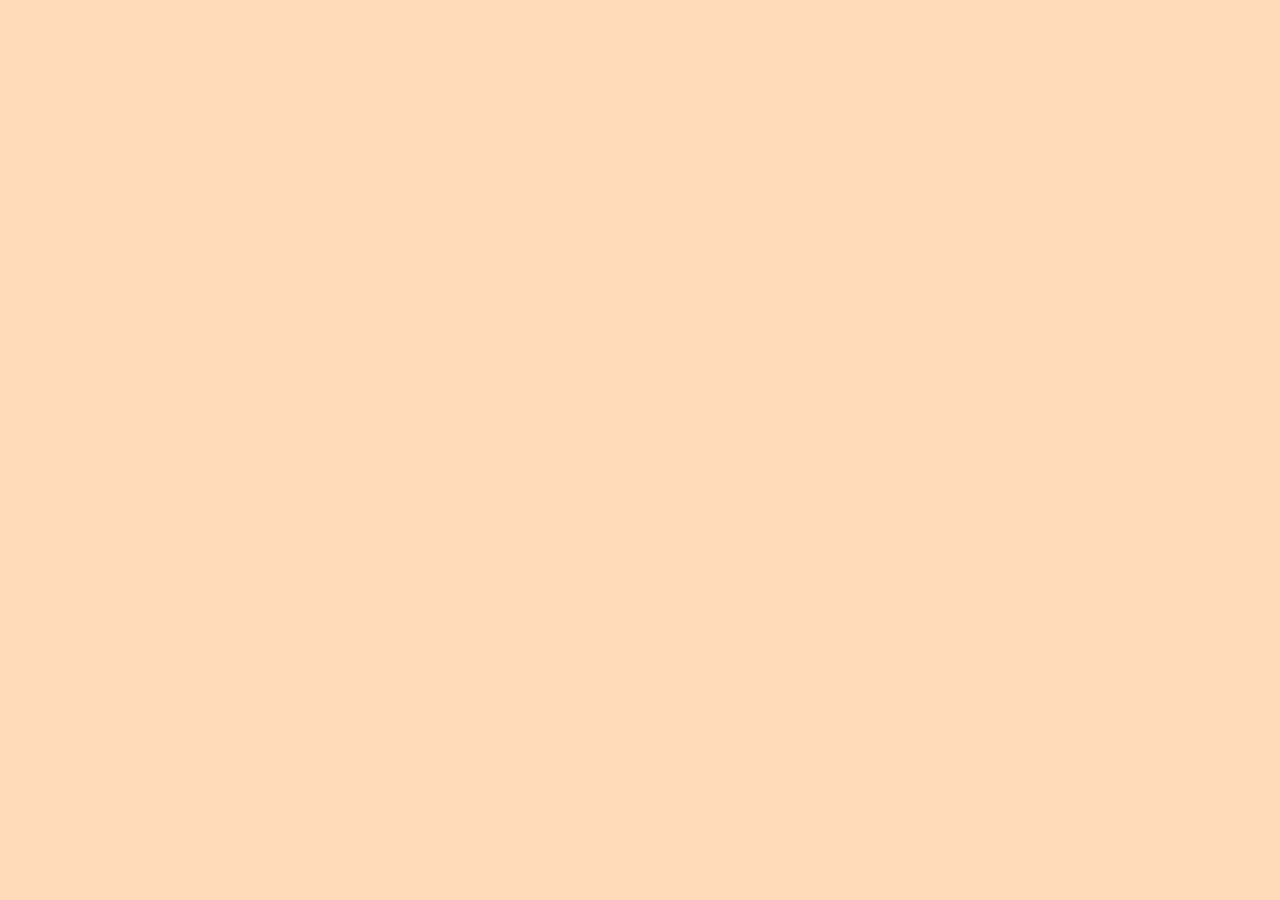
==== html/formulario.html @ 4819ad81 "Agregado mas formularios y hojas de estilos" ====
<!DOCTYPE html>
<html lang="en">
<head>
    <meta charset="UTF-8">
    <meta name="viewport" content="width=device-width, initial-scale=1.0">
    <title>Registrate en TheTraveler</title>
    <link rel="stylesheet" type="text/css" href="../estilos/estilos2.css"
</head>
<body>
    
</body>
</html>
---- estilos/estilos2.css ----
body {
    background-color: peachpuff;
}
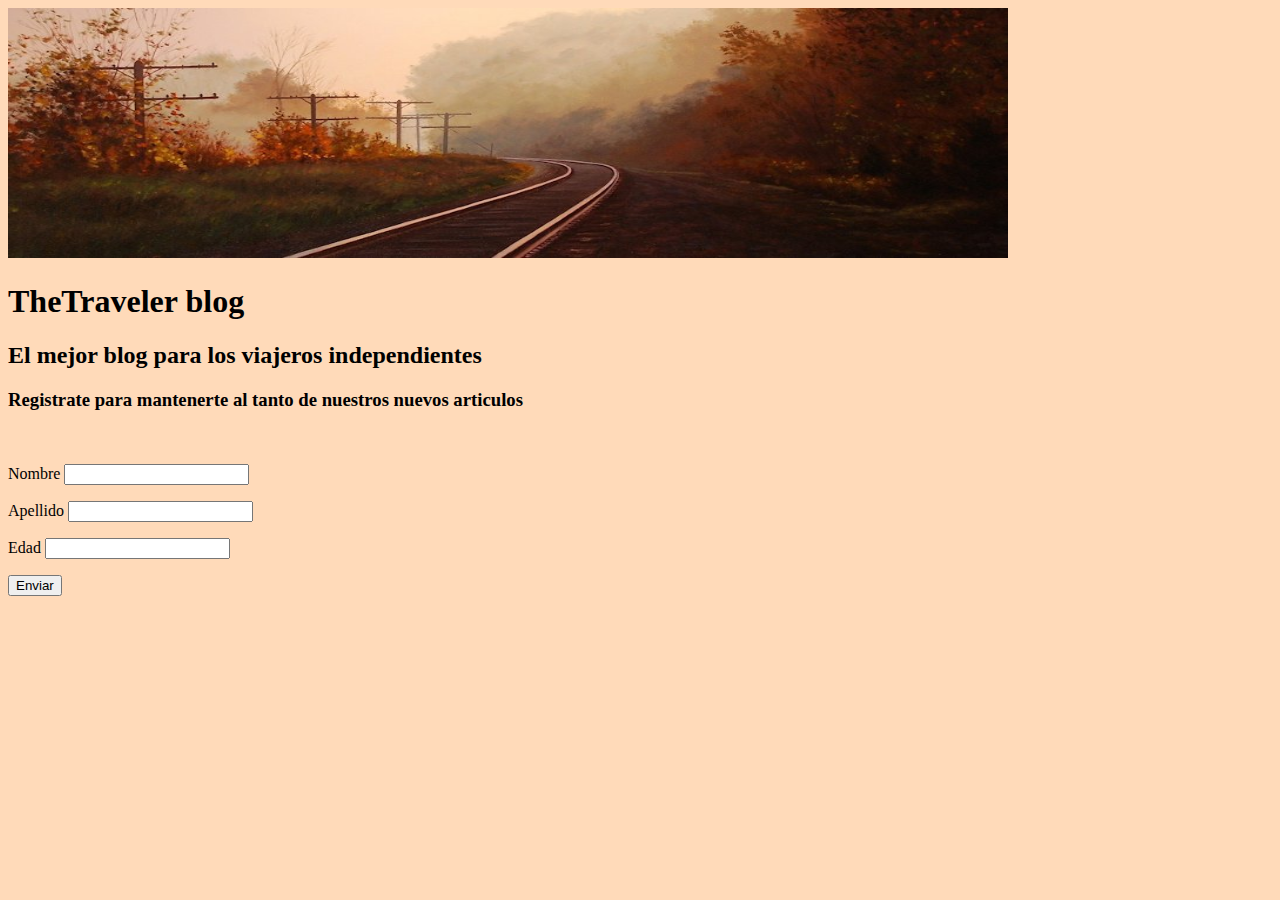
==== commit 8f485778: "Agregado un pequeño formulario" ====
--- a/html/formulario.html
+++ b/html/formulario.html
@@ -4,9 +4,29 @@
     <meta charset="UTF-8">
     <meta name="viewport" content="width=device-width, initial-scale=1.0">
     <title>Registrate en TheTraveler</title>
-    <link rel="stylesheet" type="text/css" href="../estilos/estilos2.css"
+    <link rel="stylesheet" type="text/css" href="../estilos/estilos2.css">
+    <script type="text/javascript" src="../js/registro.js"></script>
+    <script>
+    	let nombre;
+    </script>
 </head>
 <body>
+	
+	<img src="../imagenes/portadas-gratis.jpg" height="250" width="1000" />
+    <h1>TheTraveler blog</h1>
+    <h2>El mejor blog para los viajeros independientes</h2>
+    <h3>Registrate para mantenerte al tanto de nuestros nuevos articulos</h3>
+    <br/>
+    <form action="javascript:alert('Registro realizado con exito');"method="post">
+    	<p><label for="txtNombre">Nombre <input type="text" id="txtNombre"/></label></p>
+    	<script>
+    		nombre = getElementById("txtNombre").value;
+    	</script>
+    	<p><label for="txtApellido">Apellido <input type="text" id="txtApellido"/></label></p>
+    	<p><label for="txtEdad">Edad <input type="text" id="txtEdad"/></label></p>
+    	<button type="submit">Enviar</button>
+    </form>
+    <script>registroCompletado(nombre);</script>
     
 </body>
 </html>